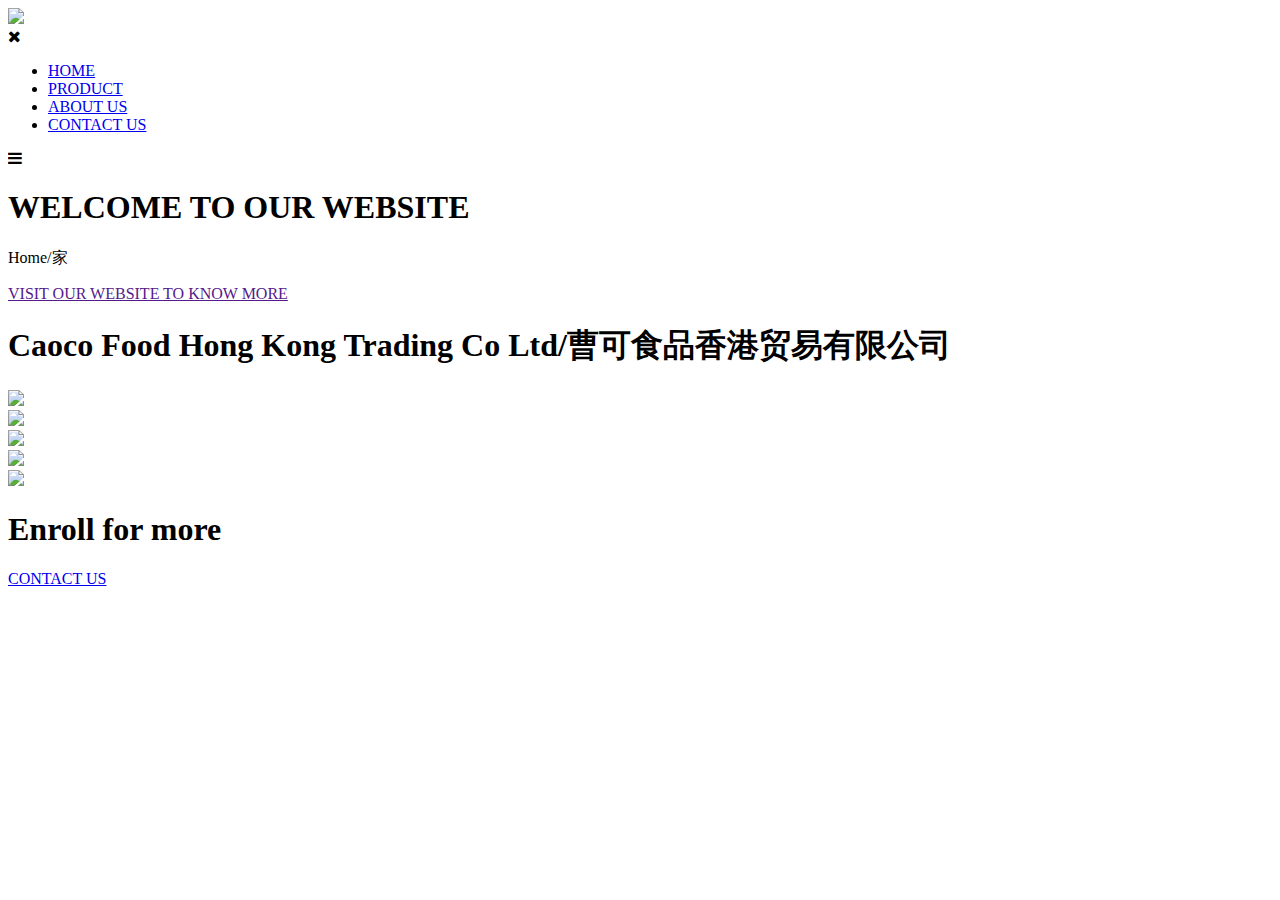
==== index.html @ f73e415d "Create index.html" ====
<!DOCTYPE html>
<html>
<head>
    <meta name="viewport" content="width=device-width, initial-scale=1.0">
    <title>INNOVATION 4 FUN</title>
    <link rel="stylesheet" href="index.css">
<link rel="preconnect" href="https://fonts.googleapis.com">
<link rel="preconnect" href="https://fonts.gstatic.com" crossorigin>
<link href="https://fonts.googleapis.com/css2?family=Fruktur&family=Mochiy+Pop+One&display=swap" rel="stylesheet">
<link rel="stylesheet" href="https://stackpath.bootstrapcdn.com/font-awesome/4.7.0/css/font-awesome.min.css">   
</head>
<body>
    <section class="header">
      <nav>
        <a href="index.html"><img src="IMG_20211128_131157-removebg.png"></a>
        <div class="nav-links" id="navLinks">
           <i class="fa fa-times" onclick="hidemenu()"></i>
          <ul>
         <li><a href="index.html">HOME</a></li>  
         <li><a href="PRODUCT%20%20.html">PRODUCT</a></li>  
         <li><a href="ABOUT US.html">ABOUT US</a></li>  
         <li><a href="CONTACT%20US.html">CONTACT US</a></li>  
          </ul>
        </div>
           <i class="fa fa-bars" onclick="showmenu()"></i>
       </nav>
        
<div class="text-box">
        <h1>WELCOME  TO  OUR  WEBSITE</h1>
        <p>Home/家</p>
        <a href="" class="hero-btn"> VISIT OUR WEBSITE TO KNOW MORE</a>
</div>
     
</section>
    
                                    <!----------------projects----------------> 
<section class="projects">
        <h1>Caoco Food Hong Kong Trading Co Ltd/曹可食品香港贸易有限公司</h1>
    </section>                        
                                    <!----------------Campus---------------->
<section class="campus">
   
    
    <div class="row">
        
        <div class="campus-col">
        <img src="home 1.png">
        <div class="layer">
       
        </div>
        </div>
         <div class="campus-col">
        <img src="home 2.png">
        <div class="layer">
     
        </div>
        </div>
        <div class="campus-col">
        <img src="home 3.png">
        <div class="layer">
       
            </div>
        </div>
    </div>
</section> 
                                    <!----------------facilities---------------->
 <section class="facilities">
     
    
    <div class="row">
        
        <div class="campus-col">
        <img src="home 4.png">
        <div class="layer">
     
        </div>
        </div>
         <div class="campus-col">
        <img src="home 5.png">
        <div class="layer">
      
        </div>
        </div>

        </div>
   
</section>   
       <!----------------Enrollment---------------->
 <section class="cta">
     <h1>Enroll for more</h1>
     <a href="CONTACT%20US.html" class="hero-btn">CONTACT US</a>
</section>   
    
        <!----------------Enrollment---------------->
 
    
    
    
    
    
    
    
    
    
    
    
    
    
    
    
    
    
    
    
    
    
    
    
     <!----------------JavaScript for Toggle menu---------------->  
<script>
       var navLinks = document.getElementById("navLinks");
       function showmenu(){
       navLinks.style.right = "0";
     }
       function hidemenu(){
       navLinks.style.right = "-200px";
     }
</script>  
     <!----------------JavaScript for Toggle menu----------------> 
    
</body>
</html>
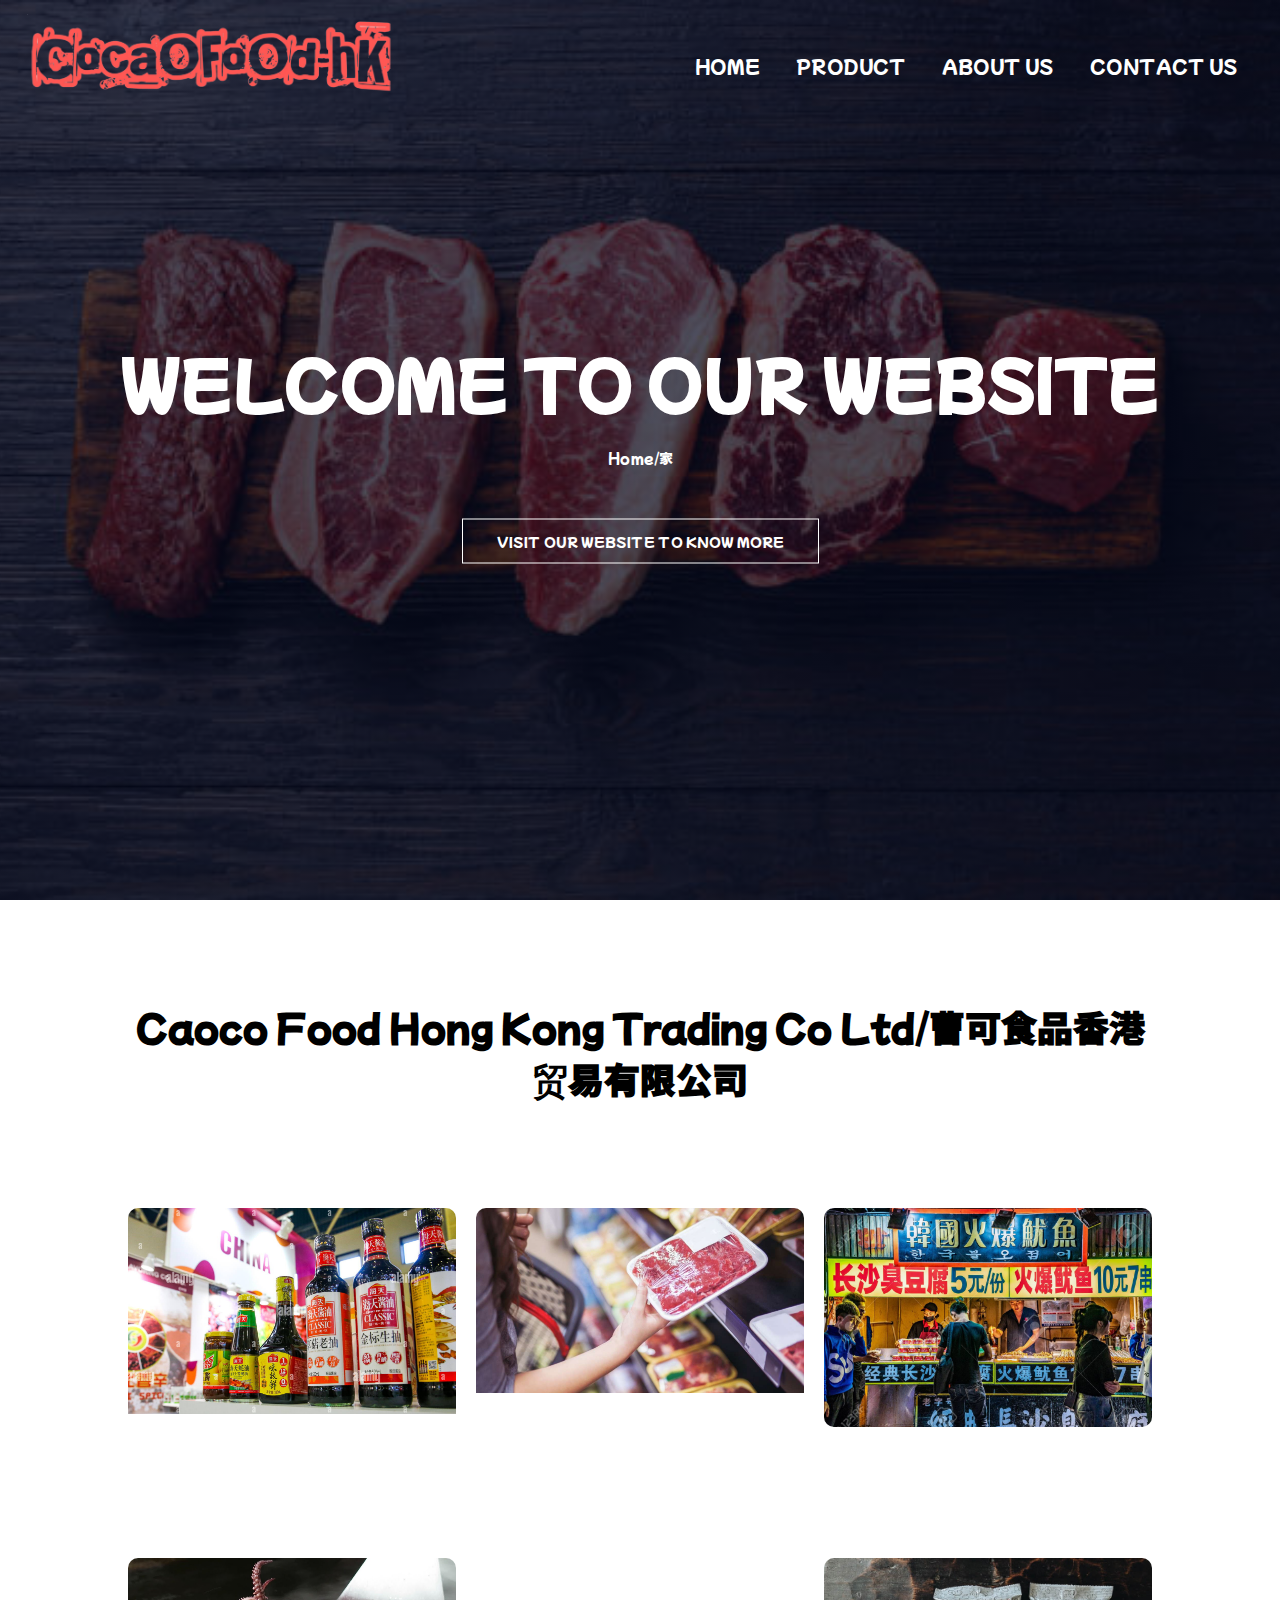
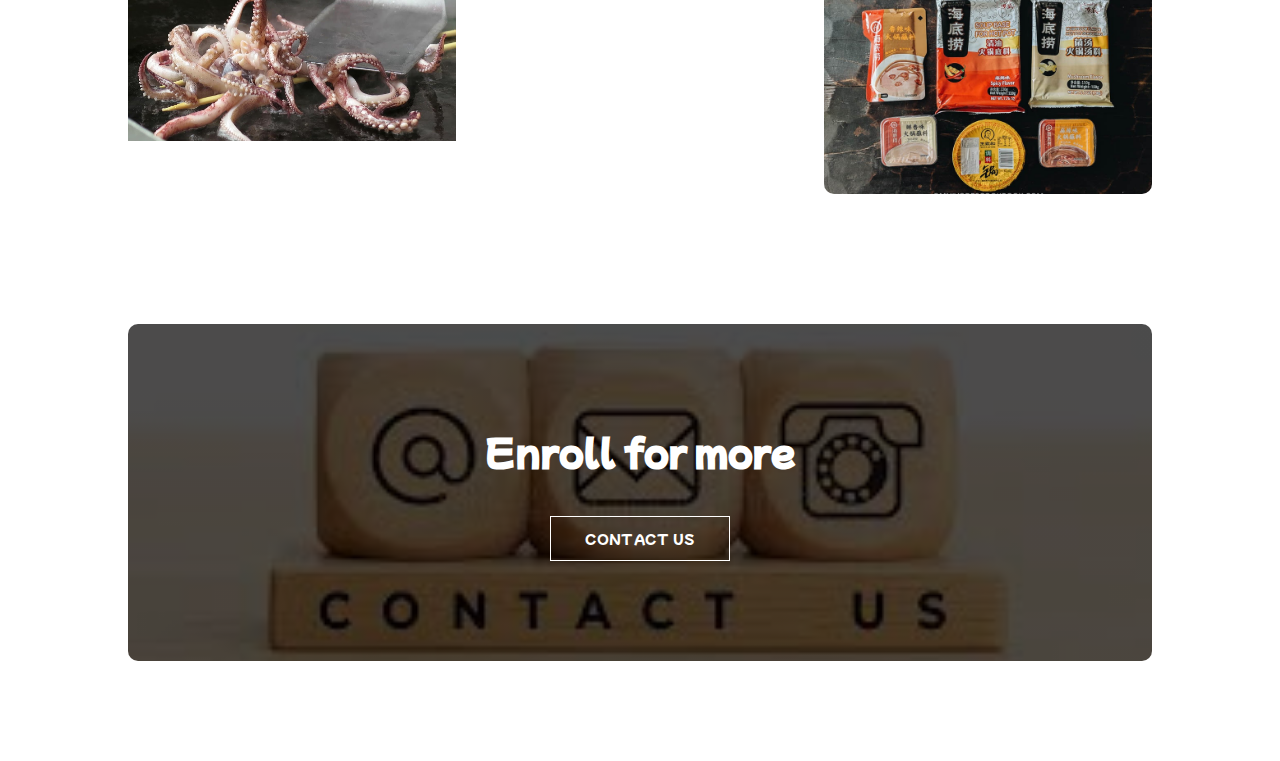
==== commit 048f2310: "Update index.html" ====
--- a/index.html
+++ b/index.html
@@ -2,7 +2,7 @@
 <html>
 <head>
     <meta name="viewport" content="width=device-width, initial-scale=1.0">
-    <title>INNOVATION 4 FUN</title>
+    <title>Cocao Food - HK</title>
     <link rel="stylesheet" href="index.css">
 <link rel="preconnect" href="https://fonts.googleapis.com">
 <link rel="preconnect" href="https://fonts.gstatic.com" crossorigin>
--- a/index.css
+++ b/index.css
@@ -0,0 +1,351 @@
+*{
+    margin: 0;
+    padding: 0;
+font-family: 'Fruktur', cursive;
+font-family: 'Mochiy Pop One', sans-serif;
+}
+
+                        /*----------------HEADING----------------*/
+
+.header{
+    min-height: 100vh;
+    width: 100%;
+    background-image: linear-gradient(rgba(4,9,30,0.7),rgba(4,9,30,0.7)),url(istockphoto-923692030-612x612.jpg);
+    background-position: center;
+    background-size: cover;
+    position: relative;
+}
+                      /*----------------HEADING----------------*/
+                    /*----------------ABOUT US HEADING----------------*/
+.header2{
+    min-height: 70vh;
+    width: 100%;
+    background-image: linear-gradient(rgba(4,9,30,0.7),rgba(4,9,30,0.7)),url(istockphoto-1212824120-170667a.jpg);
+    background-position: center;
+    background-size: cover;
+    position: relative;
+    text-align: center;
+    color: #fff;
+    
+}
+.header2 h1{
+    margin-top: 100px;
+}
+                       /*----------------ABOUT US HEADING----------------*/
+                    /*----------------PRODUCT HEADING----------------*/
+.header3{
+    min-height: 70vh;
+    width: 100%;
+    background-image: linear-gradient(rgba(4,9,30,0.7),rgba(4,9,30,0.7)),url(download.jpg);
+    background-position: center;
+    background-size: cover;
+    position: relative;
+    text-align: center;
+    color: #fff;
+    
+}
+.header3 h1{
+    margin-top: 100px;
+}
+                       /*----------------PRODUCT HEADING----------------*/
+                    
+                       /*----------------NAVIGATION----------------*/
+nav{
+     display: flex;
+     padding: 1% 2%;
+     justify-content: space-between;
+     align-items: center;
+}
+nav img{
+     width: 370px;
+}
+.nav-links{
+     flex: 1;
+     text-align: right;
+}
+.nav-links ul li{
+     list-style: none;
+     display: inline-block;
+     padding: 12px 16px;
+     position: relative;
+}
+.nav-links ul li a{
+    color: #fff;
+    text-decoration: none;
+    font-size: 18px;
+}
+.nav-links ul li::after{
+    content: '';
+    width: 0%;
+    height: 2px;
+    background:#ff0000;
+    display: block;
+    margin: auto;
+    transition: 0.5s;
+}
+.nav-links ul li:hover::after{
+    width: 100%;
+}
+                               
+.text-box{
+    width: 90%;
+    color: #fff;
+    position: absolute;
+    top: 50%;
+    left: 50%;
+    transform: translate(-50%,-50%);
+    text-align: center;
+}
+.text-box h1{
+    font-size: 62px;
+}
+.about-col p{
+    margin: 10px 0 40px;
+    font-size: 19px;
+    color: brown;
+    
+}
+.text-box p{
+    margin: 10px 0 40px;
+    font-size: 14px;
+    color: #fff;
+}
+.hero-btn{
+    display:inline-block;
+    text-decoration: none;
+    color: #fff;
+    border: 1px solid #fff;
+    padding: 12px 34px;
+    font-size: 13px;
+    background: transparent;
+    position: relative;
+    cursor: pointer;
+}
+.hero-btn:hover{
+    border: 1px solid 	#ff0000;
+    background: 	#ff0000;
+    transition: 1s;
+}
+nav .fa{
+    display: none;
+}
+@media(max-width: 700px){
+    .text-box h1{
+    font-size: 20px;
+}
+    .nav-links ul li{
+    display: block;
+    }
+    .nav-links{
+    position: absolute;
+    background: #6699CC;
+    height: 100vh;
+    width: 200px;
+    top: 0;
+    right: -200px;
+    text-align: left;
+    z-index: 2;
+    transition: 1s;
+    }
+    nav .fa{
+    display: block;
+    color: #fff;
+    margin: 10px;
+    font-size: 22px;
+    cursor: pointer;
+    }  
+    .nav-links ul{
+    padding: 30px;
+    
+    }
+}
+           /*----------------projects----------------*/
+.projects{
+    width: 80%;
+    margin: auto;
+    text-align: center;
+    padding-top: 100px;
+    
+}
+h1{
+    font-size: 36px;
+    font-weight: 600;
+}
+
+p{
+   color: 	#fff;
+   font-size: 14px;
+   font-weight: 300;
+   line-height: 22px;
+   padding: 10px;
+}
+.contact-us p6{
+   color: 	blueviolet;
+   font-size: 14px;
+   font-weight: 300;
+   line-height: 22px;
+   padding: 10px;
+}
+p1{
+   color: 	#000000;
+   font-size: 14px;
+   font-weight: 300;
+   line-height: 22px;
+   padding: 10px;
+   
+}
+.row{
+   margin-top: 5%;
+   display: flex;
+   justify-content: space-between;
+}
+.projects-col{
+   flex-basis: 31%;
+   background: 	#6699CC;
+   border-radius: 10px;
+   margin-bottom: 5%;
+   padding: 20px 12px;
+   box-sizing: border-box;
+   transition: 0.5s;
+}
+h3{
+   text-align: center;
+   font-weight: 600;
+   margin: 10px 0;
+}
+.projects-col:hover{
+   box-shadow: 0 0 20px 0px rgba(0,0,0,0.5);
+}
+@media(max-width: 700px){
+    .row{
+       flex-direction: column;
+    } 
+}
+    /*----------------campus----------------*/
+.campus{
+    width: 80%;
+    margin: auto;
+    text-align: center;
+    padding-top: 50px;
+}
+.campus-col{
+   flex-basis: 32%;
+   border-radius: 10px;
+   margin-bottom: 30px;
+   overflow: hidden;
+   position: relative;
+}
+.campus-col img{
+   width: 100%;
+    display: block; 
+}
+.layer{
+    background: transparent;
+    height: 100%;
+    width: 100%;
+    position: absolute;
+    top: 0;
+    left: 0;
+    transition: 0.5s;
+}
+.layer:hover{
+  background-color: RGBA(255,59,70,0.35);
+  color: rgba(0, 99, 221, 0.5);
+}
+.layer h3{
+    width: 100%;
+    font-weight: 500;
+    color: #fff;
+    font-size: 26px;
+    bottom: 0;
+    left: 50%;
+    transform: translateX(-50%);
+    position: absolute;
+    opacity: 0;
+    transition: 0.5s;
+}
+	
+.layer:hover h3{
+    bottom: 49%;
+    opacity: 1;
+}
+.facilities{
+    width: 80%;
+    margin: auto;
+    text-align: center;
+    padding-top: 50px;
+}
+  /*----------------Enrollment----------------*/
+.cta{
+    margin: 100px auto;
+    width: 80%;
+    background-image:  linear-gradient(rgba(0,0,0,0.7),rgba(0,0,0,0.7)),url(download.jpg);
+    background-position: center;
+    background-size: cover;
+    border-radius: 10px;
+    text-align: center;
+    padding: 100px 0;
+}
+.cta h1{
+    color: #fff;
+    margin-bottom: 40px;
+    padding: 0;
+}
+@media(max-width: 700px){
+    .cta h1{
+    font-size: 24px;    
+    }
+.bero-btn{
+    display:inline-block;
+    text-decoration: none;
+    color: fuchsia;
+    border: 1px solid fuchsia;
+    padding: 12px 34px;
+    font-size: 13px;
+    background: transparent;
+    position: relative;
+    cursor: pointer;
+}
+.bero-btn:hover{
+    border: 1px solid #6699CC;
+    background: #6699CC;
+    transition: 1s;
+}
+.about-us{
+        width: 80%;
+        margin: auto;
+        padding-top: 80px;
+        padding-bottom: 50px;
+    }
+.about-col{
+     flex-basis: 48%;
+    padding: 30px 2px;
+    }
+    .about-col img{
+width: 65%;
+    }
+.about-col h1{
+       width: 80%;
+        margin: auto;
+        padding-top: 80px;
+        padding-bottom: 50px;
+}
+.about-col p{
+     padding: 15px 0 25px;   
+    }
+  
+
+
+
+
+
+
+
+
+
+
+
+
+
+
+
